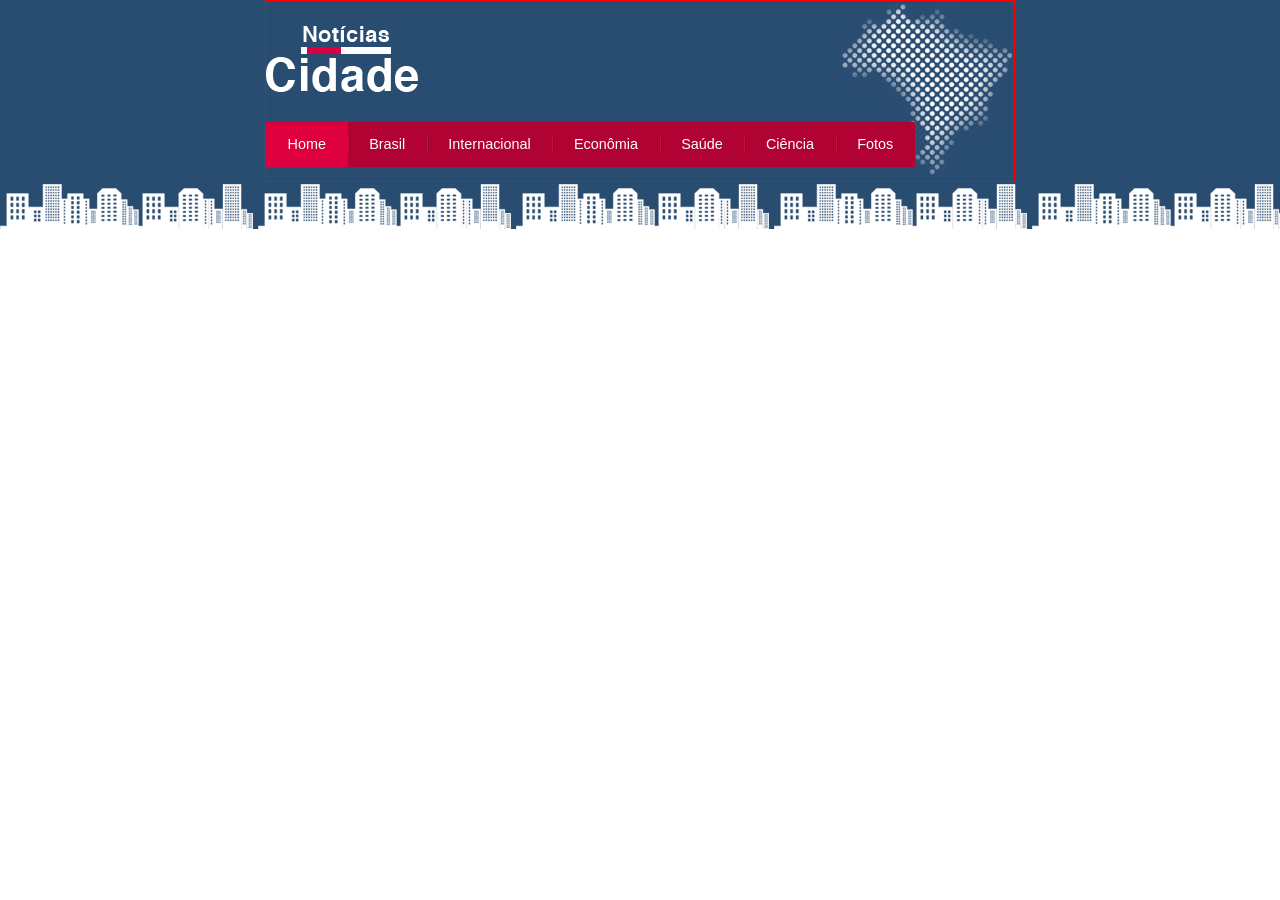
==== index.html @ 7bdc40f7 "start project" ====
<!DOCTYPE html>
<html>
	<head>
		<meta charset="utf-8">
		<meta name="viewport" content="width=device-width, initial-scale=1">
		<title>Notícias Cidade - Seu site de notícias</title>
		<!--Estilo costumizado-->
		<link rel="stylesheet" type="text/css" href="css/style.css">
	</head>
	<body class="home">
		<div id="container">
			<div id="topo">
				<h1 class="logo">Notícias Cidade</h1>
				<ul id="navegacao">
					<li class="primeiro"><a id="home" href="index.html">Home</a></li>
					<li><a id="brasil" href="brasil.html">Brasil</a></li>
					<li><a id="internacional" href="internacional.html">Internacional</a></li>
					<li><a id="economia" href="economia.html">Econômia</a></li>
					<li><a id="saude" href="saude.html">Saúde</a></li>
					<li><a id="ciencia" href="ciencia.html">Ciência</a></li>
					<li><a id="fotos" href="fotos.html">Fotos</a></li>
				</ul>
			</div>
		</div>
	</body>
</html>
---- css/style.css ----
/*Estrutura do Site*/

* {
	margin: 0;
	padding: 0;
}

body {
	font-family: Trebuchet MS, Helvetica, sans-serif;
	background: #fff url(../imagens/fundo.png) repeat-x;
}

#container {
	width:750px;
	margin: 0 auto;
	
}

#topo {
	height: 155px;
	background: url(../imagens/detalhe-topo.png) no-repeat right top;
	padding-top: 25px;

	border: 1px solid red;
}

.logo {
	width: 152px;
	height: 66px;
	background: url(../imagens/logo.png) no-repeat center;
	text-indent: -3000px; /*Usado para esconder conteudos do usuario, para caso perder o estilo css,
	e assim não ficar tudo em branco*/
}

/*************************************************************************************************
 ************ BARRA DE NAVEGAÇAO ********************************/
 ul {/*removendo as formatações padrões*/
 	margin: 0;
 	padding: 0;
 	list-style: none;
 }

#topo ul {/*selecionamos a ul que está dentro de topo*/
	margin-top: 30px;
	background: #b10333;
	float: left;
}

#topo ul li {/*lê-se: selecionamos os li's das ul's que estão dentro de topo*/
	float: left;
}

#topo ul a { /*lê-se: selecionamos os link's 'a' que estão dentro da ul, que está dentro de topo*/
	font-size: 0.9em;
	display: block;
	padding: 0.5em 1.5em;
	line-height: 2.1em;
	text-decoration: none;
	color: #fff;
	background: url(../imagens/divisor.png) no-repeat left center;
}

#topo ul .primeiro a {/*lê-se: selecionamos o link 'a' que tem a classe primeiro, aplicado dentro de uma ul */
	background: none;
}

#topo ul a:hover {
	color: #69001d;
}
/*selecionamos o body que tem a classe home*/
/* em seguida selecionamos o id navegação e por fim
selecionamos o id home que está dentro do link 'a'*/

body.home #navegacao a#home,
body.brasil #navegacao a#brasil,
body.internacional #navegacao a#internacional,
body.economia #navegacao a#economia,
body.saude #navegacao a#saude,
body.ciencia #navegacao a#ciencia,
body.fotos #navegacao a#fotos {
	color: #fff;
	background: #de003e;
	cursor: text;
}
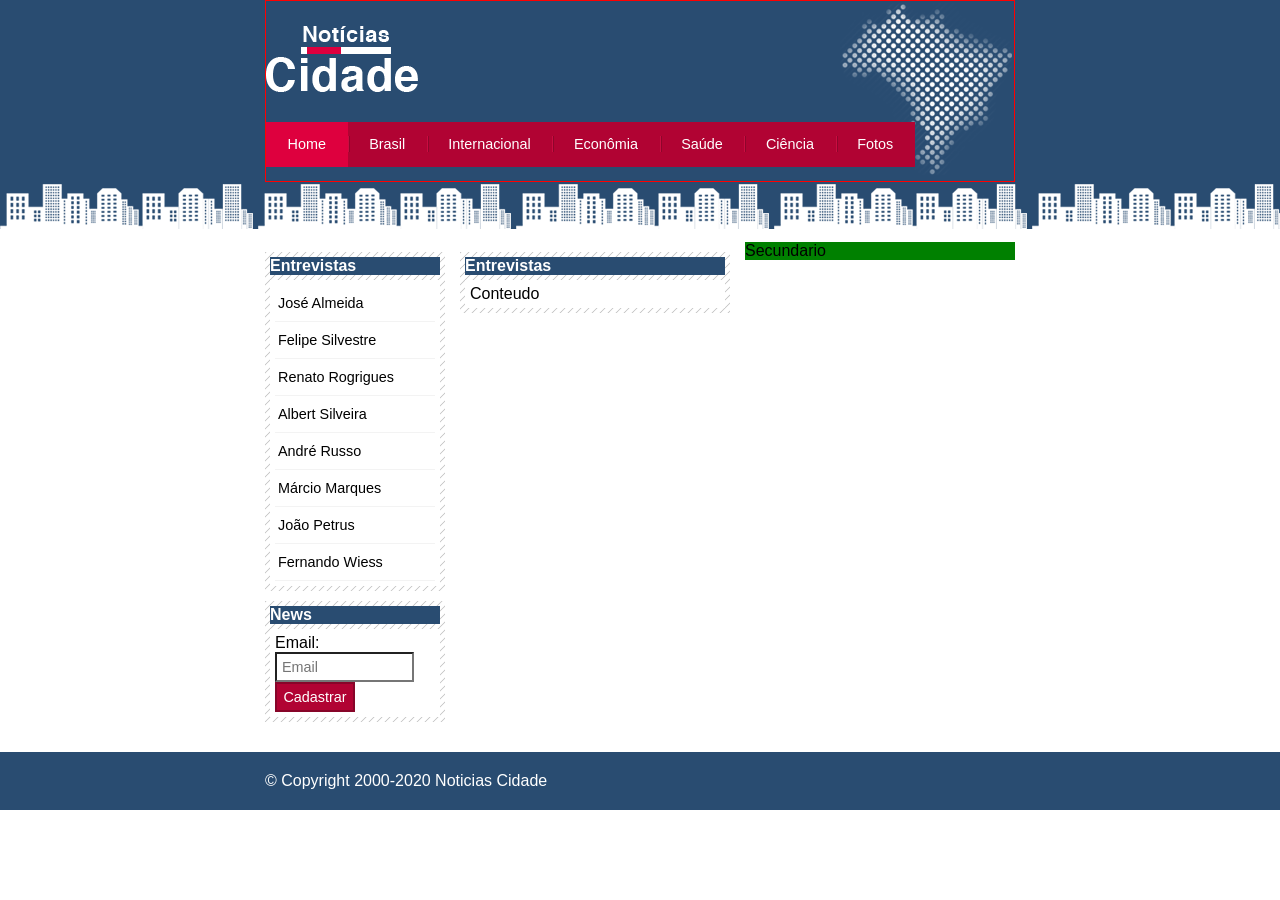
==== commit 3621fbe8: "create layouts" ====
--- a/index.html
+++ b/index.html
@@ -7,8 +7,10 @@
 		<!--Estilo costumizado-->
 		<link rel="stylesheet" type="text/css" href="css/style.css">
 	</head>
-	<body class="home">
+	<body id="tres-colunas" class="home">
+		<!--Inicio container-->
 		<div id="container">
+			<!--Inicio topo-->
 			<div id="topo">
 				<h1 class="logo">Notícias Cidade</h1>
 				<ul id="navegacao">
@@ -20,6 +22,57 @@
 					<li><a id="ciencia" href="ciencia.html">Ciência</a></li>
 					<li><a id="fotos" href="fotos.html">Fotos</a></li>
 				</ul>
+			</div><!--Fim topo-->
+			<!--inicio conteudo-->
+			<div id="conteudo">
+				<!--inicio primario-->
+				<div id="primario">
+					<div class="caixa">
+						<h2>Entrevistas</h2>
+						<div class="caixa-conteudo">
+							Conteudo
+						</div>
+					</div>	
+				</div> <!-- fim primario-->
+				<!--inicio secundario-->
+				<div id="secundario">Secundario</div> <!--fim secundario-->
+				<!--inicio Lateral-->
+				<div id="lateral">
+					<div class="caixa">
+						<h2>Entrevistas</h2>
+						<div class="caixa-conteudo">
+							<ul>
+								<li><a href="">José Almeida</a></li>
+								<li><a href="">Felipe Silvestre</a></li>
+								<li><a href="">Renato Rogrigues</a></li>
+								<li><a href="">Albert Silveira</a></li>
+								<li><a href="">André Russo</a></li>
+								<li><a href="">Márcio Marques</a></li>
+								<li><a href="">João Petrus</a></li>
+								<li><a href="">Fernando Wiess</a></li>
+							</ul>
+						</div>
+					</div>
+							<div class="caixa">
+						<h2>News</h2>
+						<div class="caixa-conteudo">
+							<form>
+								<div>
+									<label for="email">Email:</label>
+									<input type="text" name="email" id="email" placeholder="Email">
+								</div>
+								<div>
+									<input type="submit" value="Cadastrar" class="submit">
+								</div>
+							</form>
+						</div>
+					</div>
+				</div> <!--fim Lateral-->
+			</div><!--Fim conteudo-->
+		</div> <!--Fim container-->
+		<div id="container-rodape" style="clear:both;">
+			<div id="rodape">
+				&copy; Copyright 2000-2020 Noticias Cidade
 			</div>
 		</div>
 	</body>
--- a/css/style.css
+++ b/css/style.css
@@ -82,3 +82,147 @@
 	background: #de003e;
 	cursor: text;
 }
+
+/**********************************************************************************
+*** CONFIGURANDO LAYAOUT DE TRÊS, DUAS E UMA COLUNA  ******************************************/
+#conteudo {
+	margin-top: 60px;
+	background: #f5f5f5;
+}
+
+#lateral {
+	width: 180px;
+	float: left;
+	margin: 0 0 20px -750px;
+}
+
+ /* podemos fazer da maneira comentada, mas a forma  atual escrevemos menos, então é melhor */
+/*
+#tres-colunas #primario { /*o primario dentro do id três-colunas
+	width: 270px;
+	float: left;
+	margin: 0 0 20px 195px;
+	background: blue;
+}
+*/
+
+#primario {
+	width: 270px;
+	float: left;
+	margin: 0 0 20px 195px;
+}
+
+/*
+#duas-colunas #primario { /*o primario dentro do id duas-colunas
+	width: 555px;
+	float: left;
+	margin: 0 0 20px 195px;
+	background: blue;
+}
+*/
+
+#duas-colunas #primario { /*o primario dentro do id duas-colunas*/
+	width: 555px;
+}
+
+/*
+#uma-colunas #primario { /*o primario dentro do id uma-colunas
+	width: 750px;
+	float: left;
+	margin: 0 0 0 195px;
+	background: blue;
+}
+*/
+
+#uma-coluna #primario { /*o primario dentro do id uma-colunas*/
+	width: 750px;
+	margin: 0 0 20px 0;
+}
+
+
+
+/******************************************************************************/
+
+#secundario {
+	width: 270px;
+	float: left;
+	margin: 0 0 20px 15px;
+	background: green;
+}
+
+/****************************************
+ * *** CAIXA ***************************/
+
+ .caixa {
+ 	margin: 10px 0;
+ 	padding: 5px;
+ 	background: #f3f3f3 url(../imagens/fundo-caixa.png);
+ }
+
+ h2 {
+ 	font-size: 1em;
+ 	background: #294c71;
+ 	color: #fff;
+ }
+
+.caixa-conteudo {
+	background: #fff;
+	padding: 5px;
+	margin-top: 5px;
+}
+
+/* Formatar menus laterais ********************
+**********************************************/
+#lateral ul a {
+	font-size: 0.9em;
+	padding: 3px;
+	display: block;
+	line-height: 30px;
+	color: #000;
+	text-decoration: none;
+	border-bottom: 1px solid #f3f3f3;
+}
+
+#lateral ul a:hover {
+	background:#f9f9 url(../imagens/marcador.png) no-repeat left center;
+	padding-left: 20px;
+	color: #a1a1a1;
+}
+/* Formatando formularios ********************
+**********************************************/
+label {
+	display: block;
+	cursor: pointer;
+}
+
+input {
+	padding: 5px;
+	width: 125px;
+	font-size: 0.9em;
+	background-color: #fff;
+	outline-color:#A9F5F2;	
+}
+
+
+
+input.submit {
+	width: 80px;
+	color: #fff;
+	background-color: #b10333;
+	border: 2px solid #870529;
+}
+
+
+/**********************************************
+***** RODAPÉ *********************************/
+
+#container-rodape {
+	background: #294c71;
+	padding: 20px;
+}
+
+#rodape {
+	width: 750px;
+	margin: 0 auto;
+	color: #fff;
+}
